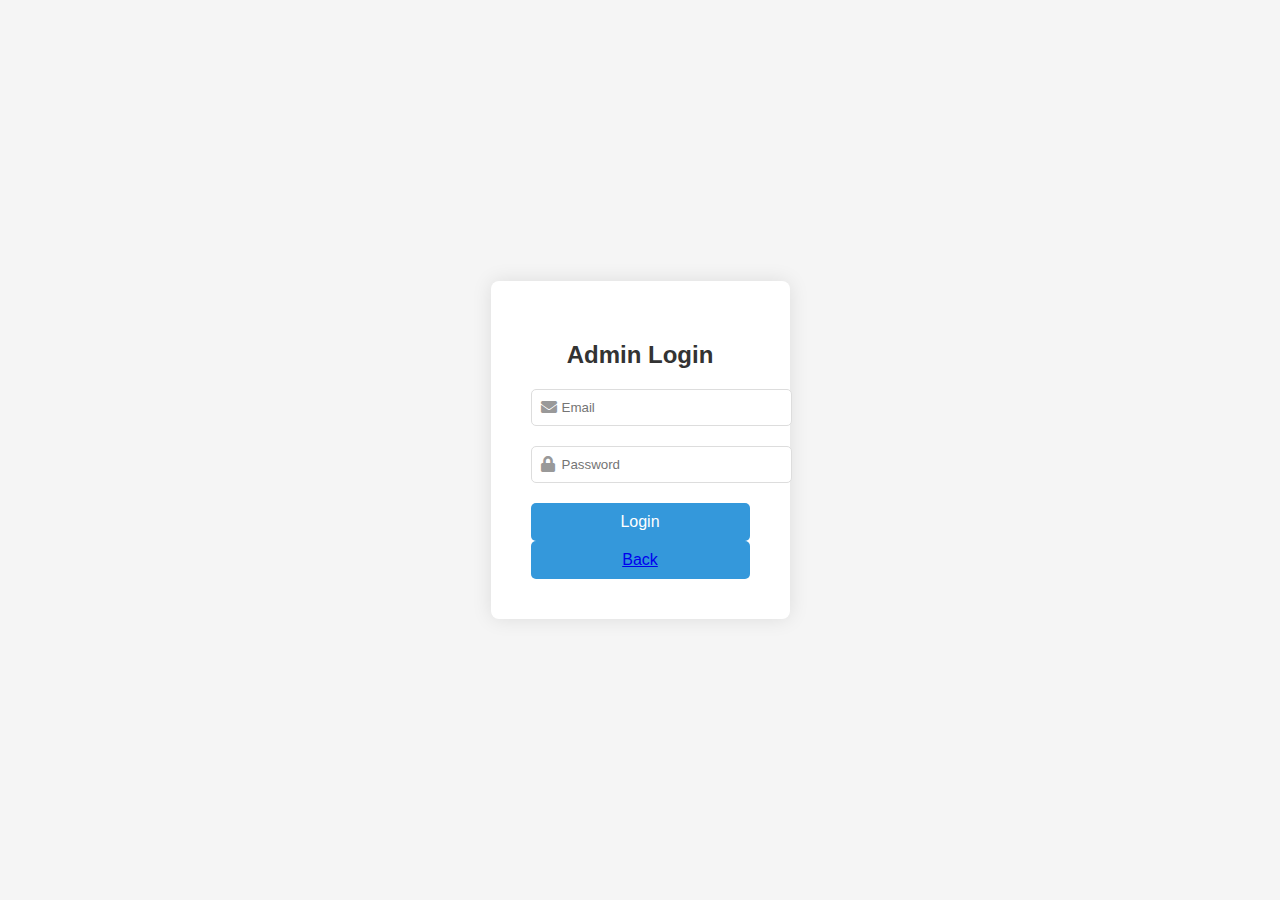
==== routes/admin.html @ 64ef143b "file added to repo" ====
<!DOCTYPE html>
<html lang="en">
<head>
    <meta charset="UTF-8">
    <meta name="viewport" content="width=device-width, initial-scale=1.0">
    <title>Admin Login</title>
      <style>
        body {
    margin: 0;
    padding: 0;
    font-family: Arial, sans-serif;
    background-color: #f5f5f5;
}

.login-container {
    display: flex;
    justify-content: center;
    align-items: center;
    height: 100vh;
}

.login-form {
    background-color: #fff;
    padding: 40px;
    border-radius: 8px;
    box-shadow: 0 0 20px rgba(0, 0, 0, 0.1);
    text-align: center;
}

.login-form h2 {
    margin-bottom: 20px;
    color: #333;
}

.input-container {
    position: relative;
    margin-bottom: 20px;
}

.input-container i {
    position: absolute;
    top: 50%;
    left: 10px;
    transform: translateY(-50%);
    color: #999;
}

.input-container input {
    width: 100%;
    padding: 10px;
    padding-left: 30px;
    border: 1px solid #ddd;
    border-radius: 5px;
    outline: none;
}

button {
    width: 100%;
    padding: 10px;
    border: none;
    border-radius: 5px;
    background-color: #3498db;
    color: #fff;
    font-size: 16px;
    cursor: pointer;
    transition: background-color 0.3s;
}

button:hover {
    background-color: #2980b9;
}

      </style>
    <link rel="stylesheet" href="https://cdnjs.cloudflare.com/ajax/libs/font-awesome/5.15.4/css/all.min.css">
</head>
<body>
    <div class="login-container">
        <form action="../api/admin.php" class="login-form" method="post">
            <h2>Admin Login</h2>
            <div class="input-container">
                <i class="fas fa-envelope"></i>
                <input name="email" type="email" placeholder="Email" required>
            </div>
            <div class="input-container">
                <i class="fas fa-lock"></i>
                <input type="password" name="password" placeholder="Password" required>
            </div>
            <button type="submit">Login</button>
            <button ><a href="../">Back</a></button>

        </form>
    </div>
   
</body>
</html>
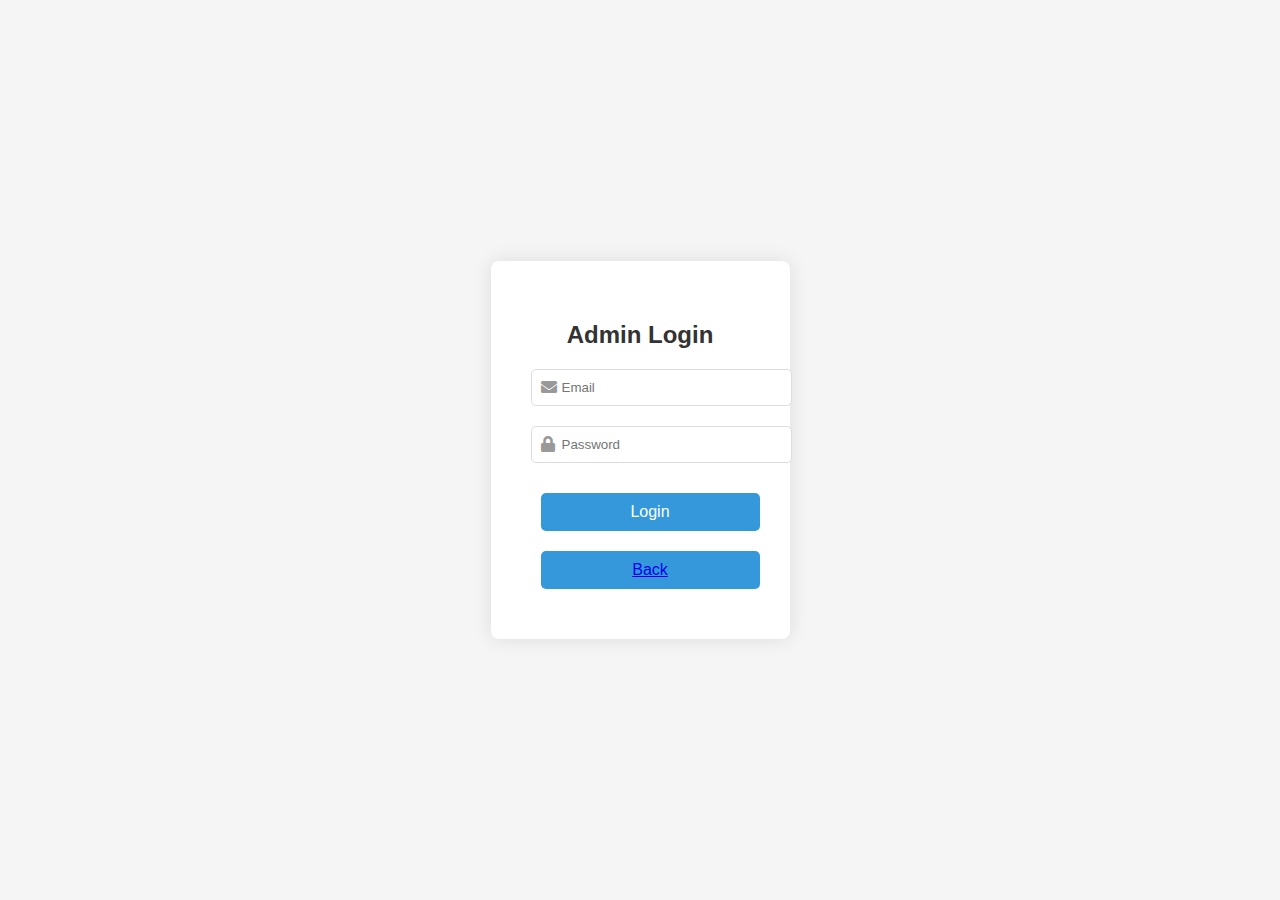
==== commit e5351ab8: "voting functionalities added" ====
--- a/routes/admin.html
+++ b/routes/admin.html
@@ -64,6 +64,7 @@
     font-size: 16px;
     cursor: pointer;
     transition: background-color 0.3s;
+    margin: 10px;
 }
 
 button:hover {
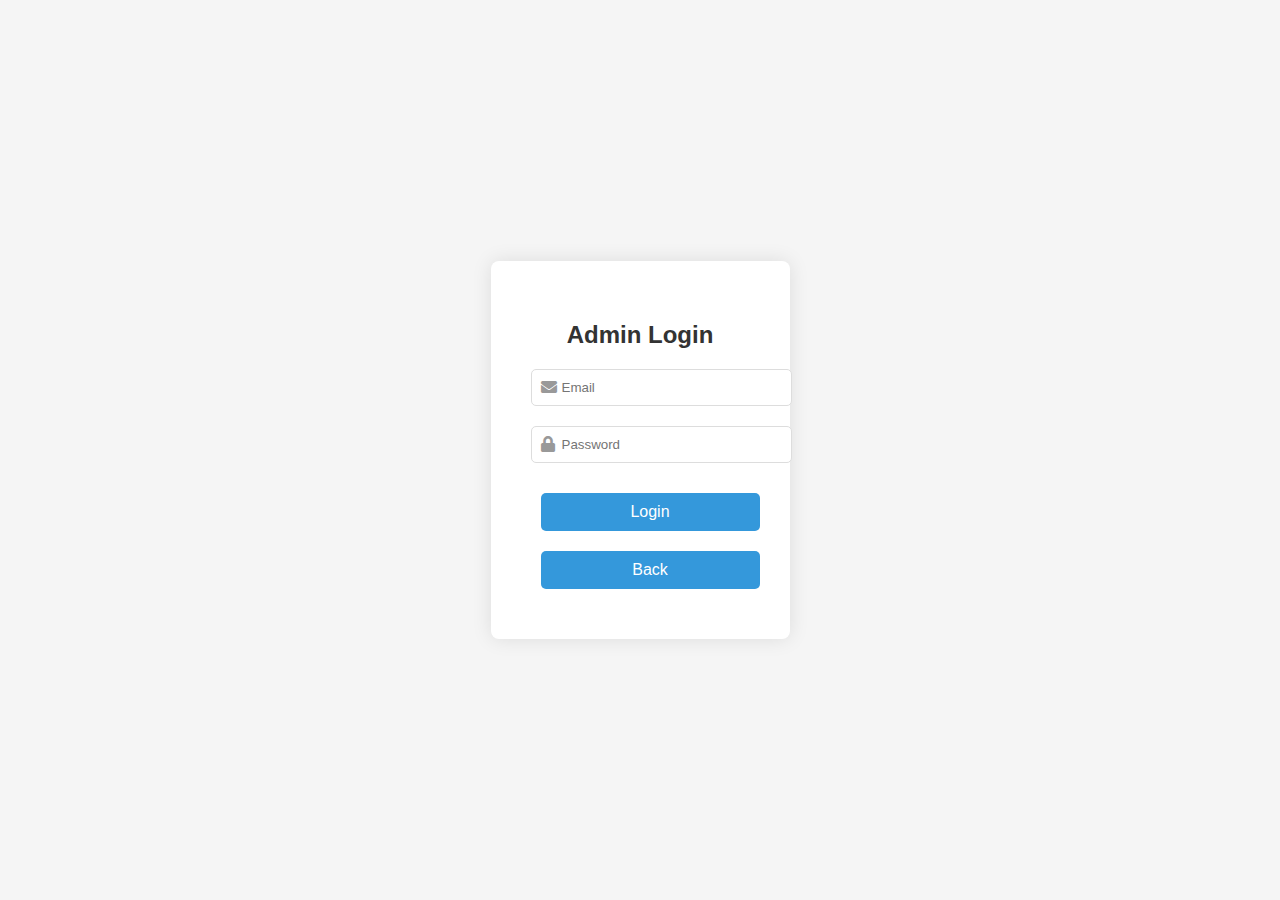
==== commit 2d93332b: "feat: Session added for admin" ====
--- a/routes/admin.html
+++ b/routes/admin.html
@@ -87,7 +87,7 @@
                 <input type="password" name="password" placeholder="Password" required>
             </div>
             <button type="submit">Login</button>
-            <button ><a href="../">Back</a></button>
+            <button ><a style="text-decoration: none; color: white;" href="../">Back</a></button>
 
         </form>
     </div>
